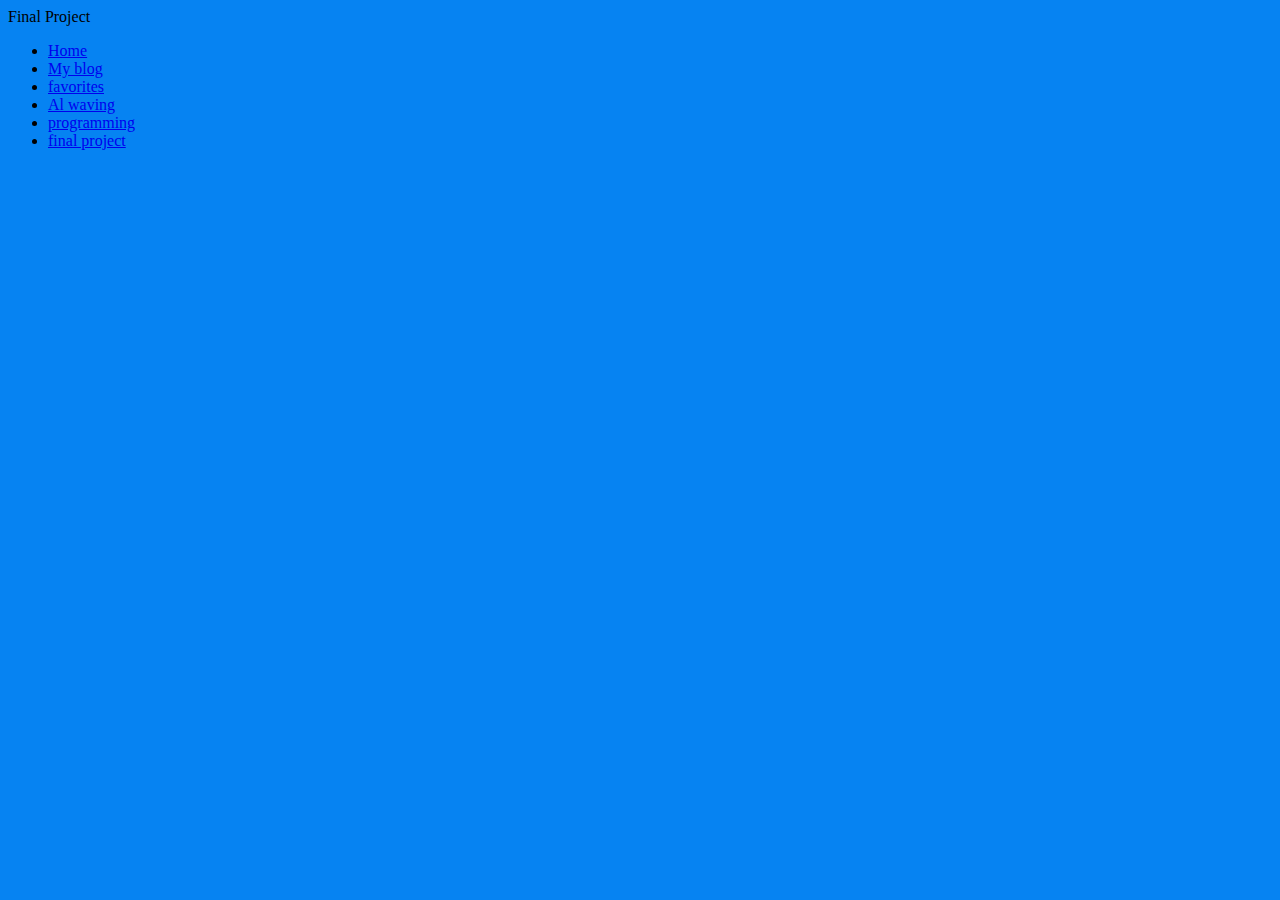
==== final.html @ b3b338ad "Add files via upload" ====
<!DOCTYPE html>
<html>
<head>
	<meta charset="utf-8">
	<meta name="viewport" content="width=device-width, initial-scale=1">
	<title>Final Project</title>
	<link rel="stylesheet" type="text/css" href="style.css">
</head>
<body>
 <h>Final Project</h>
 <ul>
	<li><a href="index.html">Home</a></li>
  	<li><a href="character.html">My blog</a></li>
  	<li><a href="music.html">favorites</a></li>
  	<li><a href="waving.html">Al waving</a></li>
  	<li><a href="programming.html">programming</a></li>
  	<li><a href="final.html">final project</a></li>
</ul>
 

</body>
</html>
---- style.css ----
body{
	background-color:#0683f2;
}
H1{font-style: oblique;}
P{font-style: normal;}
H1{font-weight: normal;}
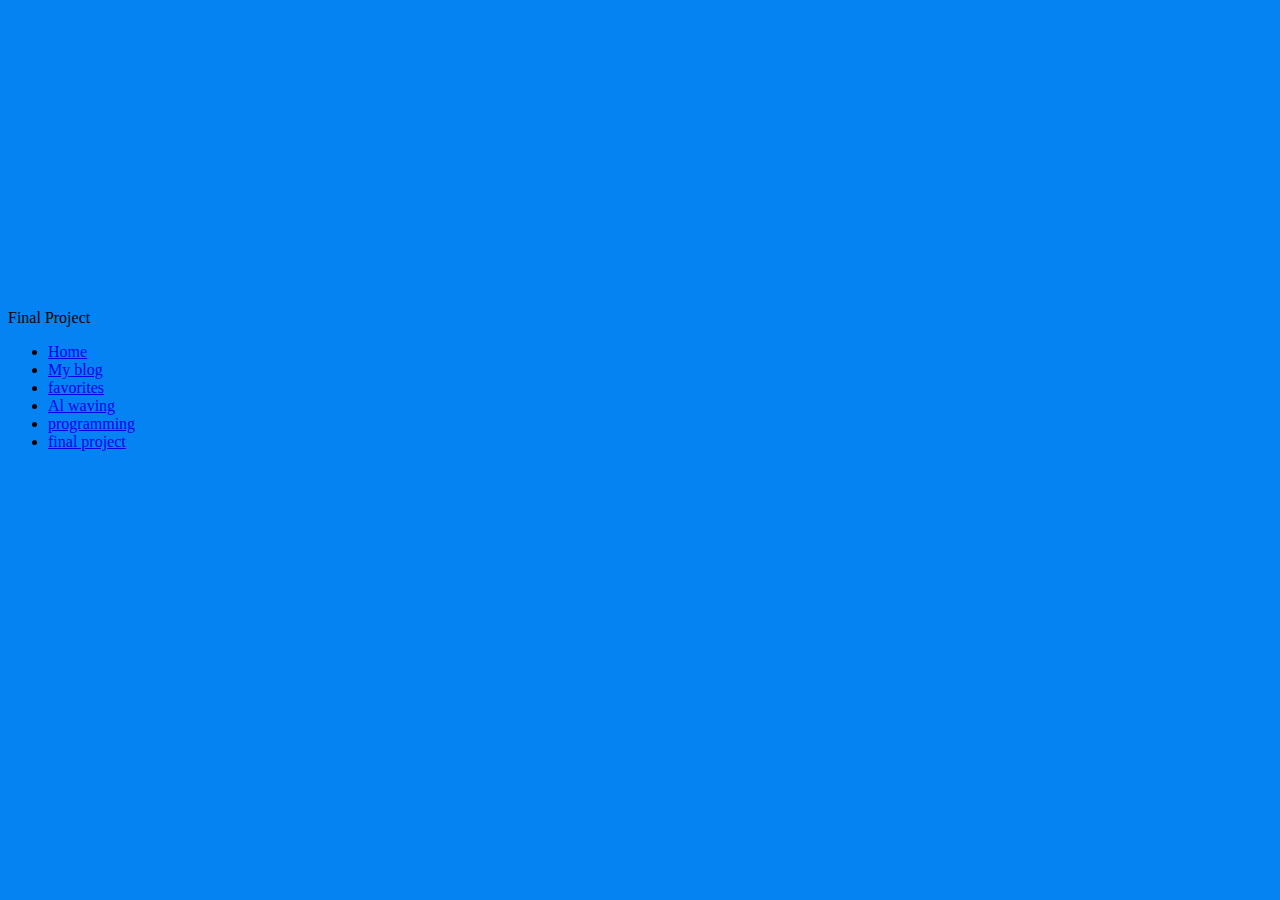
==== commit 263a5b7a: "Update final.html" ====
--- a/final.html
+++ b/final.html
@@ -8,6 +8,7 @@
 </head>
 <body>
  <h>Final Project</h>
+	<iframe width="560" height="315" src="https://www.youtube.com/embed/oPwGYXLvYnM?si=kVeAXdJop2rUXkXL" title="YouTube video player" frameborder="0" allow="accelerometer; autoplay; clipboard-write; encrypted-media; gyroscope; picture-in-picture; web-share" referrerpolicy="strict-origin-when-cross-origin" allowfullscreen></iframe>
  <ul>
 	<li><a href="index.html">Home</a></li>
   	<li><a href="character.html">My blog</a></li>
@@ -19,4 +20,4 @@
  
 
 </body>
-</html>+</html>
